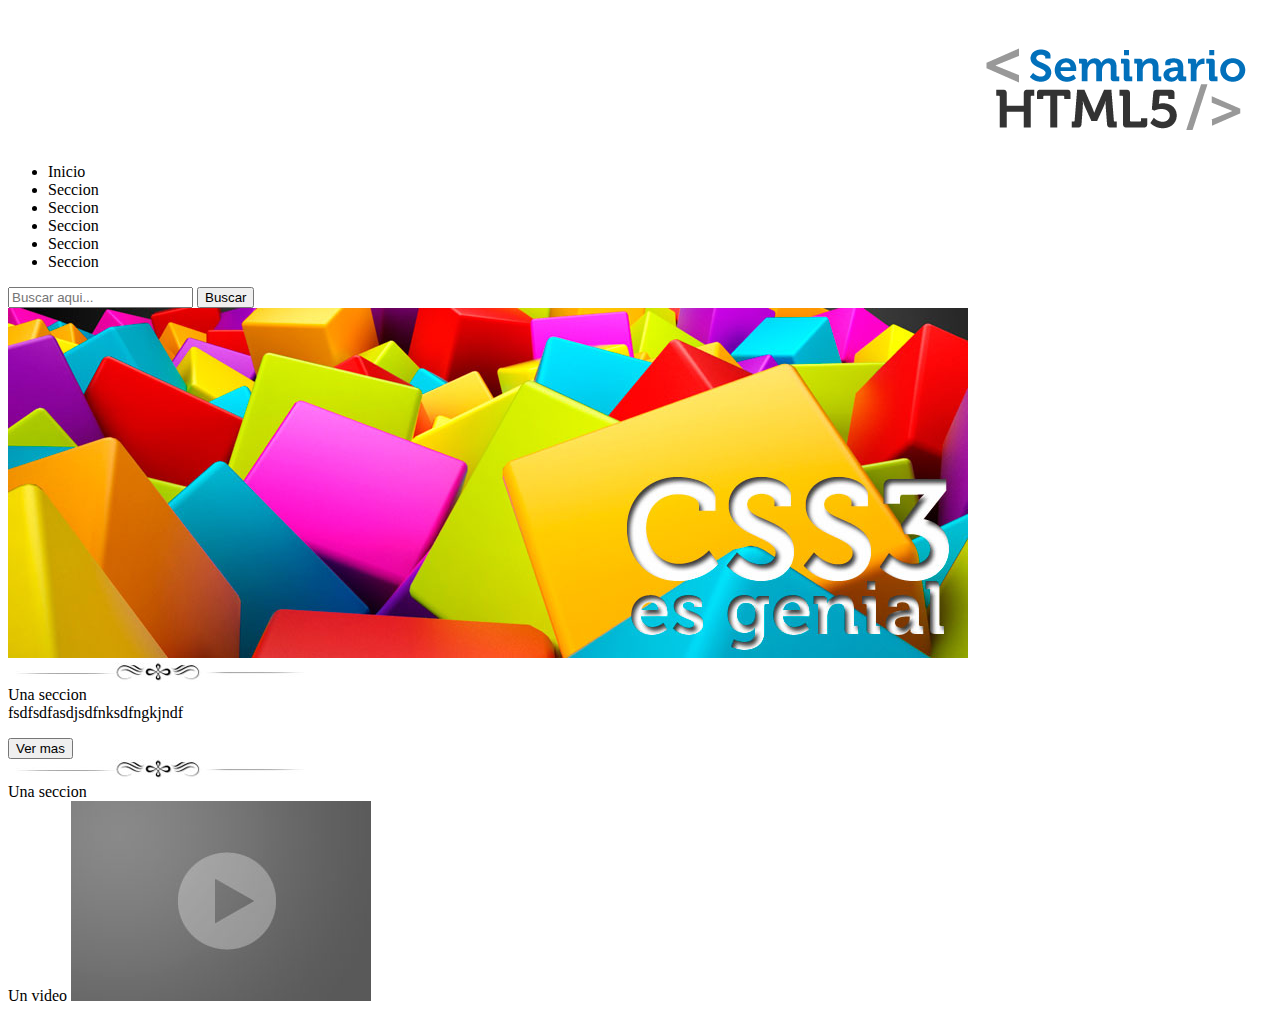
==== practica01css/index.html @ d1d7de7b "Practica01 css - estructura" ====
<!DOCTYPE html>
<html lang="es">
<head>
    <meta charset="UTF-8">
    <meta name="viewport" content="width=device-width, initial-scale=1.0">
    <title>Práctica 01 HTML + CSS</title>
</head>
<body>
    <header>
        <img src="img/resplandor.png" alt="fondo">
        <img src="img/logo.png" alt="logo empresa">
        <nav>
            <ul>
                <!--ul>li*6-->
                <li>Inicio</li>
                <li>Seccion</li>
                <li>Seccion</li>
                <li>Seccion</li>
                <li>Seccion</li>
                <li>Seccion</li>
            </ul>
            <form action="#">
                <input type="text" placeholder="Buscar aqui...">
                <input type="submit" value="Buscar">

            </form>
        </nav>

    </header>
    <section>
        <article>
            <img src="img/slide2.jpg" alt="banner">
        </article>
    </section>
    <section>
        <article>
            <img src =img/separador.jpg alt="separador">
            <br>
            Una seccion
            <br>
            fsdfsdfasdjsdfnksdfngkjndf
            <p></p>
            <input type="submit" value="Ver mas">
        </article>
        <article>
            <img src =img/separador.jpg alt="separador">
            <br>
            Una seccion
            <br>
            Un video
            <img src =img/video.jpg alt="separador">
        </article>
    </section>
</body>
</html>
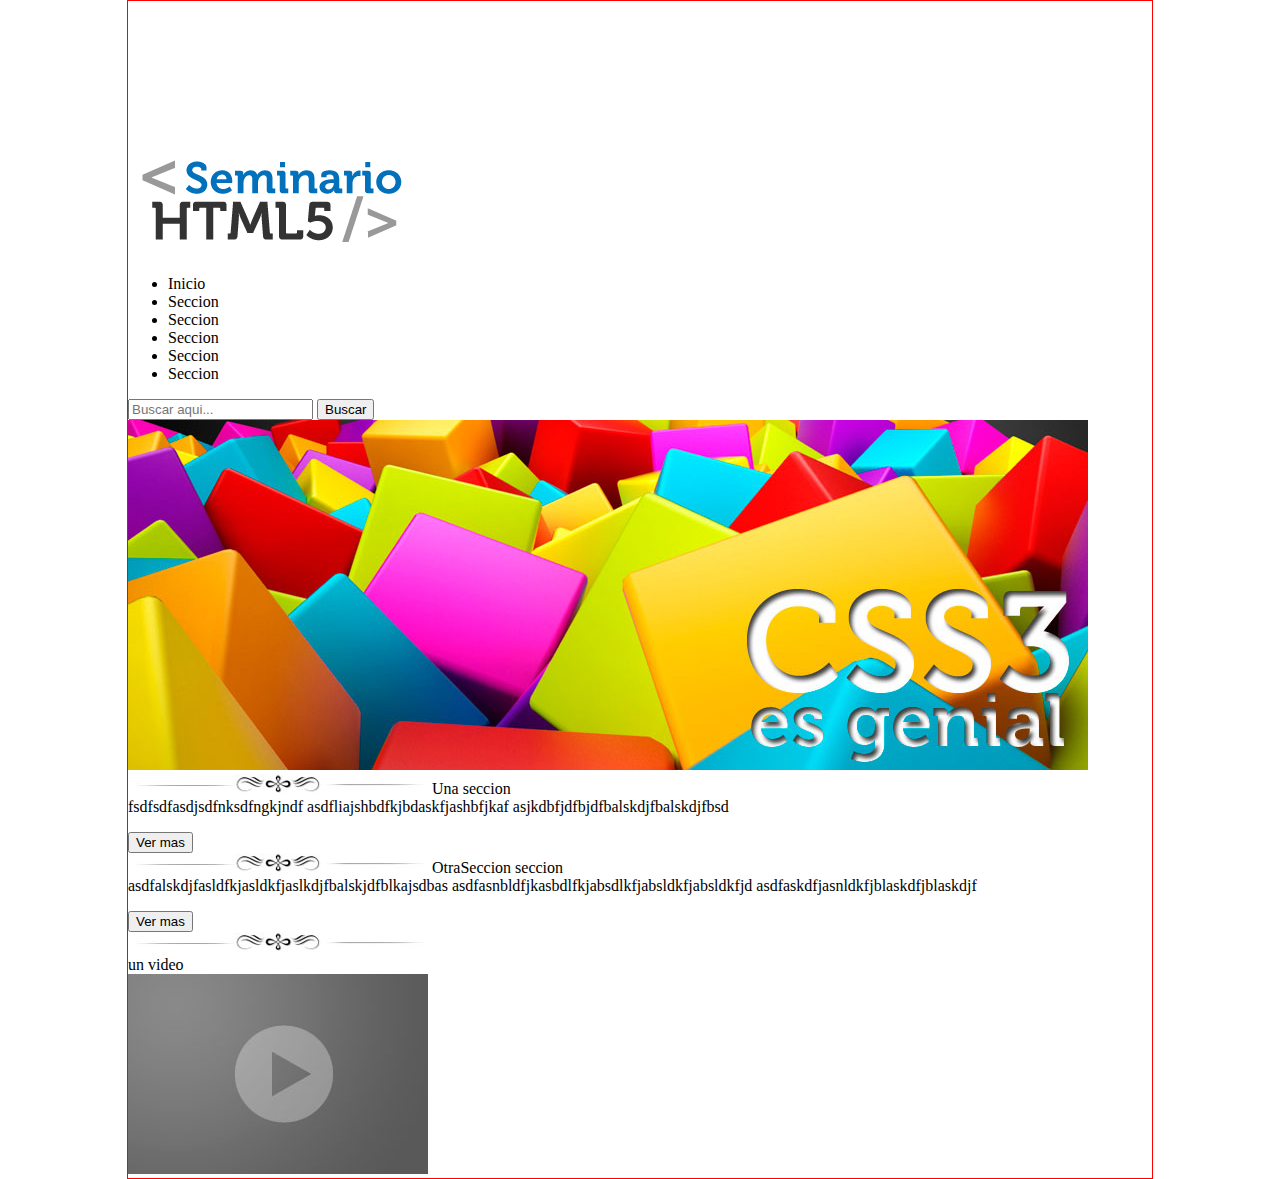
==== commit 99296602: "practica01 CSS Inicio CSS" ====
--- a/practica01css/index.html
+++ b/practica01css/index.html
@@ -4,11 +4,12 @@
     <meta charset="UTF-8">
     <meta name="viewport" content="width=device-width, initial-scale=1.0">
     <title>Práctica 01 HTML + CSS</title>
+    <link rel="stylesheet" href="css/estilos.css">
 </head>
 <body>
     <header>
         <img src="img/resplandor.png" alt="fondo">
-        <img src="img/logo.png" alt="logo empresa">
+        <img src="img/logo.png" alt="logo empresa" id="logo">
         <nav>
             <ul>
                 <!--ul>li*6-->
@@ -22,33 +23,43 @@
             <form action="#">
                 <input type="text" placeholder="Buscar aqui...">
                 <input type="submit" value="Buscar">
-
             </form>
         </nav>
-
     </header>
-    <section>
+    <section id="seccion01">
         <article>
             <img src="img/slide2.jpg" alt="banner">
         </article>
     </section>
-    <section>
+    <section id="seccion02">
         <article>
             <img src =img/separador.jpg alt="separador">
-            <br>
-            Una seccion
+            <span class="unaSeccion nito">Una seccion</span> 
             <br>
             fsdfsdfasdjsdfnksdfngkjndf
+            asdfliajshbdfkjbdaskfjashbfjkaf
+            asjkdbfjdfbjdfbalskdjfbalskdjfbsd
             <p></p>
             <input type="submit" value="Ver mas">
         </article>
         <article>
             <img src =img/separador.jpg alt="separador">
+            <span class="unaSeccion nito">OtraSeccion seccion</span> 
             <br>
-            Una seccion
+            asdfalskdjfasldfkjasldkfjaslkdjfbalskjdfblkajsdbas
+            asdfasnbldfjkasbdlfkjabsdlkfjabsldkfjabsldkfjd
+            asdfaskdfjasnldkfjblaskdfjblaskdjf
+            <p></p>
+            <input type="submit" value="Ver mas">
+            
+        </article>
+        <article>
+            <img src =img/separador.jpg alt="separador">
             <br>
-            Un video
+            <span class="otraSeccion nito">un video</span> 
+            <br>
             <img src =img/video.jpg alt="separador">
+            <br>
         </article>
     </section>
 </body>
--- a/practica01css/css/estilos.css
+++ b/practica01css/css/estilos.css
@@ -0,0 +1,6 @@
+body{
+    font-size: 16px;/*1em*/
+    border: 1px solid red;
+    margin: 0px auto;
+    max-width: 1024px;
+}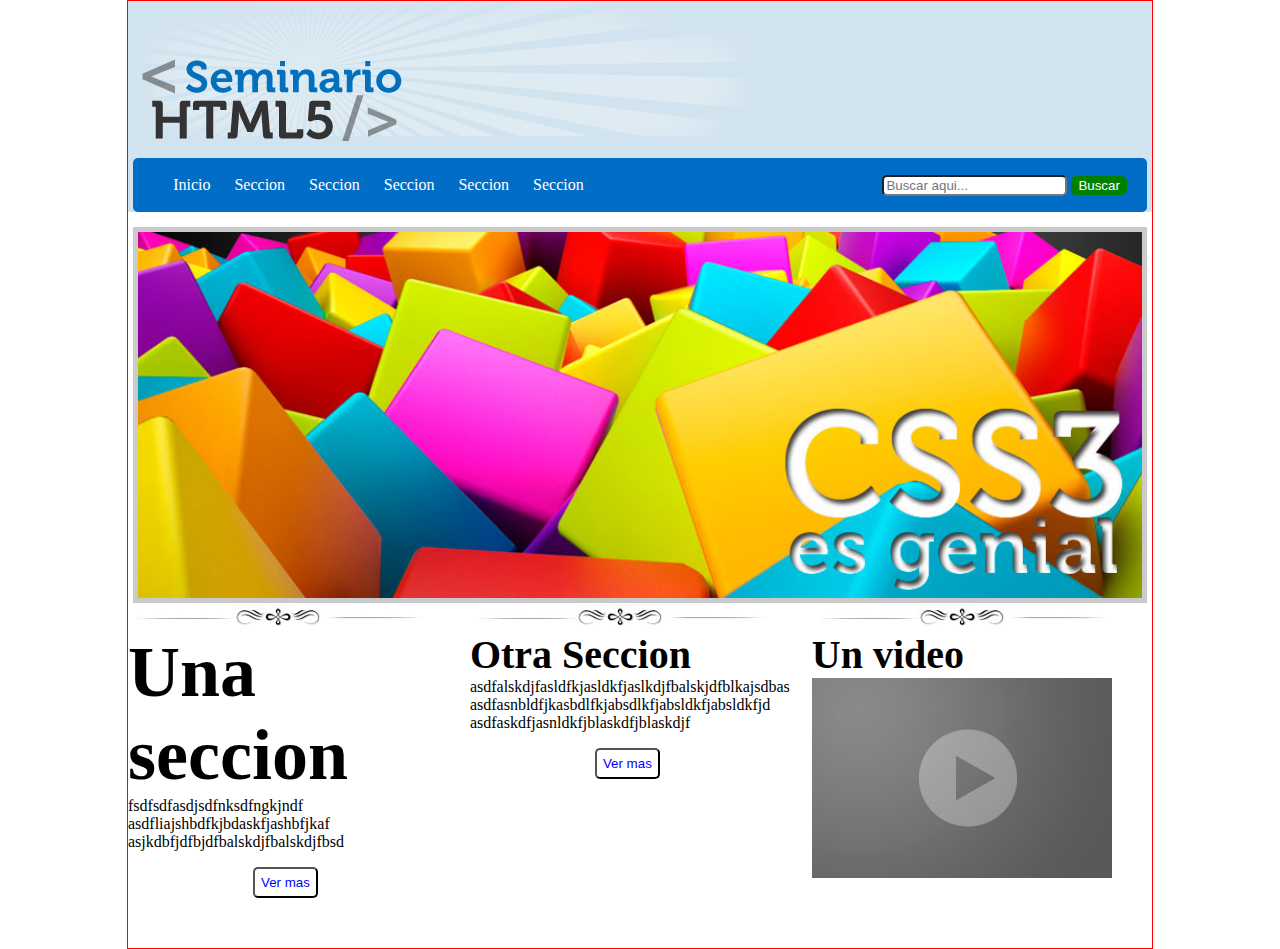
==== commit 2f1450d0: "practica01 CSS Inicio CSS" ====
--- a/practica01css/index.html
+++ b/practica01css/index.html
@@ -44,7 +44,7 @@
         </article>
         <article>
             <img src =img/separador.jpg alt="separador">
-            <span class="unaSeccion nito">OtraSeccion seccion</span> 
+            <span class="otraSeccion nito">Otra Seccion</span> 
             <br>
             asdfalskdjfasldfkjasldkfjaslkdjfbalskjdfblkajsdbas
             asdfasnbldfjkasbdlfkjabsdlkfjabsldkfjabsldkfjd
@@ -56,7 +56,7 @@
         <article>
             <img src =img/separador.jpg alt="separador">
             <br>
-            <span class="otraSeccion nito">un video</span> 
+            <span class="otraSeccion nito">Un video</span> 
             <br>
             <img src =img/video.jpg alt="separador">
             <br>
--- a/practica01css/css/estilos.css
+++ b/practica01css/css/estilos.css
@@ -3,4 +3,74 @@
     border: 1px solid red;
     margin: 0px auto;
     max-width: 1024px;
+}
+header{
+    background: #d1e3ee;
+}
+header nav{
+    background: #026dc6;
+    border-radius: 5px;/*borde redondo*/
+    margin: 0px auto;
+    padding: 2px 0px;
+    width: 99%;
+}
+header nav ul li{
+    /*border: 1px solid red;*/
+    color: white;
+    display:inline-block;/*les da el tamaño de las palabras*/
+    margin-right: 20px;/*separa las palabras*/
+}
+header nav form{
+    float: right;
+    margin-right: 20px;
+    margin-top: -35px;
+}
+header nav form input[type="submit"]{
+    background: green;
+    border: 1px solid green;
+    color: white;
+}
+header nav form input{
+    border-radius: 5px;
+}
+
+#logo{
+    margin-top: -150px;
+}
+#seccion01{
+    margin-top: 15px;
+}
+#seccion01 article{
+    text-align: center;
+}
+#seccion01 article img{
+    border:5px solid rgba(150,150,150,0.5);
+    width: 98%;
+}
+#seccion02{
+    margin-bottom: 50px;
+}
+#seccion02 article{
+    /*border: 1px solid blue;*/
+    display: inline-block;
+    vertical-align: top;
+    width: 33.0%;
+    
+    
+}
+#seccion02 article input[type="submit"]{
+    background: white;
+    border-radius: 5px;
+    color:blue;
+    padding: 6px;
+    margin-left:125px;
+}
+.nito{
+    font-weight: bold;
+}
+.otraSeccion{
+    font-size: 2.5em;
+}
+.unaSeccion{
+    font-size: 4.5em;
 }